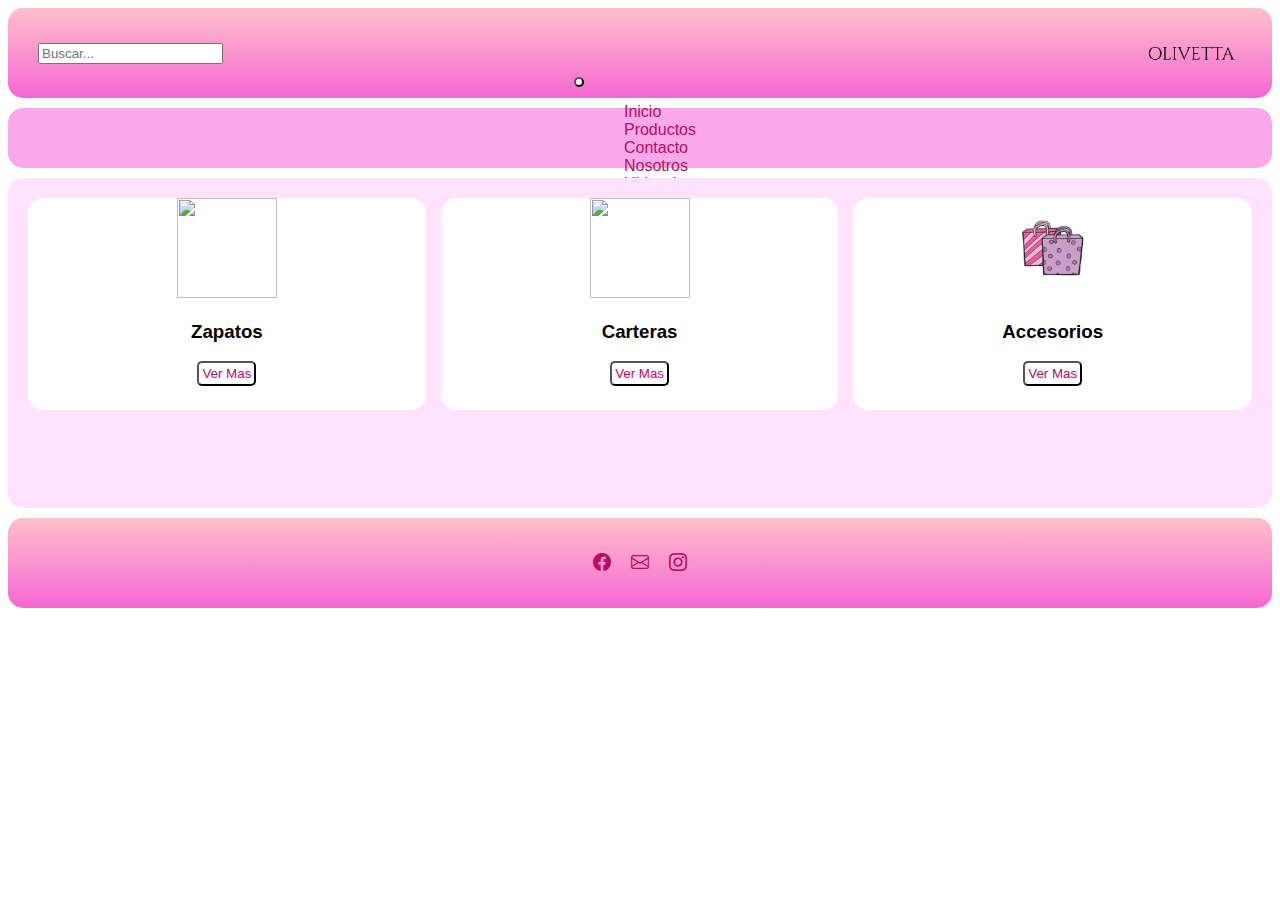
==== entregable/index.html @ c5971367 "agrego bootstrap, ver nav" ====
<!DOCTYPE html>
<html lang="en">
<head>
    <meta charset="UTF-8">
    <meta http-equiv="X-UA-Compatible" content="IE=edge">
    <meta name="viewport" content="width=device-width, initial-scale=1.0">
    <link rel="preconnect" href="https://fonts.googleapis.com">
    <link rel="preconnect" href="https://fonts.gstatic.com" crossorigin>
    <link href="https://fonts.googleapis.com/css2?family=Concert+One&family=Notable&family=Yellowtail&display=swap" rel="stylesheet">
    <link href="https://cdn.jsdelivr.net/npm/bootstrap@5.2.0-beta1/dist/css/bootstrap.min.css" rel="stylesheet" integrity="sha384-0evHe/X+R7YkIZDRvuzKMRqM+OrBnVFBL6DOitfPri4tjfHxaWutUpFmBp4vmVor" crossorigin="anonymous">
    <link rel="stylesheet" href="style.css">
    <link rel="stylesheet" href="https://use.fontawesome.com/b29ce011be.css">
    <link rel="shortcut icon" href="imagenes/favicon.png" type="image/x-icon">
    <link rel="stylesheet" href="https://cdn.jsdelivr.net/npm/bootstrap-icons@1.8.3/font/bootstrap-icons.css">
    <title>Olivetta Shoes</title>
</head>
<body>
    <div id="main" class="container-fluid">
	
        <header>
                <input id="inputHeader" type="search" placeholder="Buscar...">
                <img id="logo" src="imagenes/IMG_8813.PNG" width="200" height="200" alt="Olivetta">
     
        </header>
           
            

    <nav class="navbar navbar-expand-lg p-3 fs-5" style="background-color: #f9a8ea;">
      
      <div class="container-fluid">
        <button class="navbar-toggler" type="button" data-bs-toggle="collapse" data-bs-target="#navbarNav" aria-controls="navbarNav" aria-expanded="false" aria-label="Toggle navigation">
          <span class="navbar-toggler-icon"></span>
        </button>
        <div class="collapse navbar-collapse" id="navbarNav">
          <ul class="navbar-nav">
          <li class="nav-item">
              <a class="nav-link p-3" href="index.html">Inicio</a>
            </li>
            <li class="nav-item">
              <a class="nav-link p-3" href="pages/productos.html">Productos</a>
            </li>
            <li class="nav-item">
              <a class="nav-link p-3" href="pages/contacto.html">Contacto</a>
            </li>
            <li class="nav-item">
              <a class="nav-link p-3" href="pages/sobrenosotros.html">Nosotros</a>
            </li>
            <li class="nav-item">
              <a class="nav-link p-3" href="pages/ubicacion.html">Ubicacion</a>
            </li>
          </ul>
        </div>
      </div>
    </nav>

    
    
        
        <section>
            <article>
                <img src="https://cdn.pixabay.com/photo/2013/07/12/19/21/pumps-154636_960_720.png">
                <h3>Zapatos</h3>
                <button class="btn btn-outline-secondary">Ver Mas</button>
            </article> 

        

            <article>
                <img src="https://www.pngkit.com/png/full/913-9134744_modelos-de-carteras-de-renzo-costa.png">
                <h3>Carteras</h3>
                <button class="btn btn-outline-secondary">Ver Mas</button>
            </article>

           

            <article>
                <img src="imagenes/accesorios.png">
                <h3>Accesorios</h3>
                <button class="btn btn-outline-secondary">Ver Mas</button>
            </article>



        </section>
	



    
    <footer id="footer">
        <a class="lista_footer bi bi-facebook" href="https://www.facebook.com/OlivettaShoes/"></a>

        <a class="lista_footer  bi bi-envelope" href="mailto:olivettashoesj@gmail.com?Subject=Quiero%20mas%20info"></a>

        <a class="lista_footer bi bi-instagram" href="https://www.instagram.com/olivettashoesj/"></a>
    </footer>

    </div>

    <script src="https://cdn.jsdelivr.net/npm/bootstrap@5.2.0-beta1/dist/js/bootstrap.bundle.min.js" integrity="sha384-pprn3073KE6tl6bjs2QrFaJGz5/SUsLqktiwsUTF55Jfv3qYSDhgCecCxMW52nD2" crossorigin="anonymous"></script>
</body>
</html>
---- entregable/style.css ----
body {
    color: black;
    font-family: 'Segoe UI', Tahoma, Geneva, Verdana, sans-serif;
}

#main {
    width: 100%;
    height: 600px;
}

header,
footer,
section,
nav {
    border-radius: 15px;
}

section {
    background-color: #ffe3fe;
}

header,
footer,
nav {
    background-color: #f9a8ea;
}

/* nav ul li {
    display: inline;
} */

ul {
    list-style-type: none;
}

a,
button {
    text-decoration: none;
    color: #b90c63;
}

button {
    border-radius: 5px;
    background-color: rgb(254, 254, 254);
    padding: 3px;
}

.lista_footer {
    font-size: large;
    font-weight: bold;
    padding: 5px;
    margin: 5px;
}

/* nav {
    font-size: large;
    font-weight: 500;
} */


/* ul li {
    padding: 2px;
    margin-left: -20px;
} */

header {
    padding: 30px;
}

nav ul a {
    padding: 10px;
}

/* nav ul {
    margin-left: -20px;
} */

article {
    background-color: white;
    border-radius: 15px;
    text-align: center;
}

img {
    width: 100px;
    height: 100px;
}

section {
    padding: 20px;
}

.item {
    background-color: #f705b7;
    color: white;
}

section {
    grid-area: section;
}

nav {
    grid-area: nav;
}

header {
    grid-area: header;
    justify-content: space-between;
}

footer {
    grid-area: footer;
    justify-content: center;
}

header, footer, nav {
    display: flex;
    flex-direction: row;
    align-items: center;
}

#main, section {
    display: grid;
}

button:hover {
    background-color: #8e0590;
}

header {
    background-image: linear-gradient(to bottom, pink , rgb(245, 103, 210));
}

footer {
    background-image: linear-gradient(to bottom, pink , rgb(245, 103, 210));
}

#contacto {
    width: auto;
    align-items: center;
}


@media screen and (min-width: 320px){
    #main {
        grid-template-columns: auto;
        grid-template-rows: 15% 10% auto 15%;
        column-gap: 10px;
        row-gap: 10px;
        grid-template-areas: "header" " nav" "section" "footer";
    }

    section {
        grid-template-columns: auto;
        grid-template-rows: auto auto auto;
        column-gap: 15px;
        row-gap: 15px;
        justify-items: stretch;
        align-items: stretch;
    }

   /*  #ulNav, #inputHeader {
        display: none;
    } */

    nav {
        display: flex;
        justify-content: center;
    }

   /*  #inputNav {
        margin-left: 50px;
    }

    #menuBurger {
        margin-right: 50px;
    } */


   /*  .item {
        justify-self: stretch;
        align-self: start;
    } */
}

@media screen and (min-width: 360px) {
    #main {
        grid-template-columns: auto;
        grid-template-rows: auto auto auto auto;
        column-gap: 10px;
        row-gap: 10px;
        grid-template-areas: "header" "nav" "section" "footer";
    }

    section {
        grid-template-columns: auto;
        grid-template-rows: auto auto auto;
        column-gap: 15px;
        row-gap: 15px;
        justify-items: stretch;
        align-items: stretch;
    }

    /* #inputNav, #menuBurger {
        display: block;
        margin-left: 30px;
        margin-right: 30px;
    }
    nav {
        display: flex;
        justify-content: center;
    }
    #ulNav, #inputHeader {
        display: none;
    } */
}

@media screen and (min-width: 600px) {}

@media screen and (min-width: 768px) {}

@media screen and (min-width: 1024px) {}

@media screen and (min-width: 1200px) {
    #main {
        grid-template-columns: 15% auto;
        grid-template-rows: 15% 10% auto 15%;
        column-gap: 10px;
        row-gap: 10px;
        grid-template-areas: "header header" "nav nav" "section section" "footer footer";
    }

    section {
        grid-template-columns: auto auto auto;
        grid-template-rows: auto auto auto;
        column-gap: 15px;
        row-gap: 15px;
        justify-items: stretch;
        align-items: stretch;
    }


   /*  #inputNav, #menuBurger {
        display: none;
    }
    #ulNav, #inputHeader {
        display: block;
    } */

}
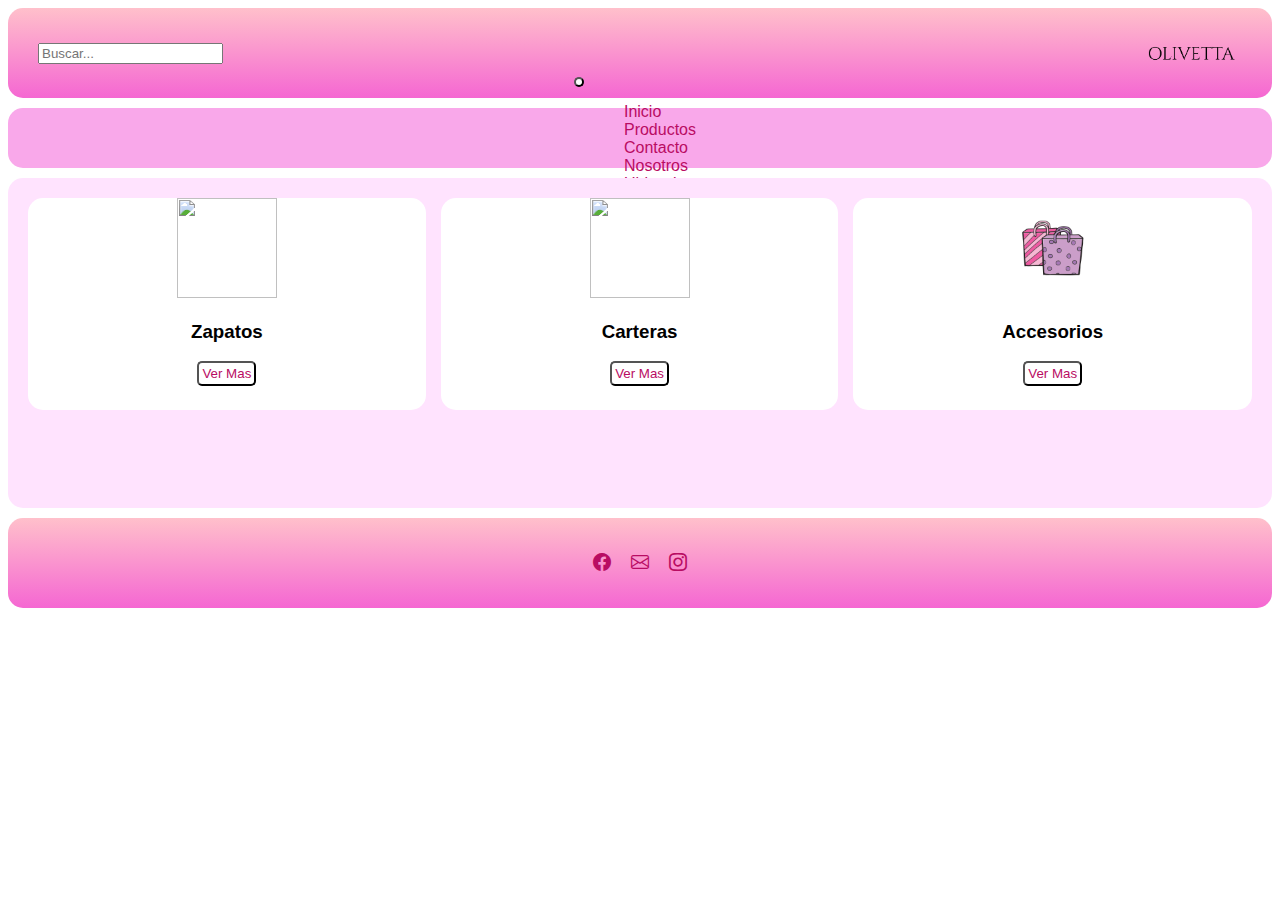
==== commit 3a549eb6: "agregando sass" ====
--- a/entregable/index.html
+++ b/entregable/index.html
@@ -8,7 +8,7 @@
     <link rel="preconnect" href="https://fonts.gstatic.com" crossorigin>
     <link href="https://fonts.googleapis.com/css2?family=Concert+One&family=Notable&family=Yellowtail&display=swap" rel="stylesheet">
     <link href="https://cdn.jsdelivr.net/npm/bootstrap@5.2.0-beta1/dist/css/bootstrap.min.css" rel="stylesheet" integrity="sha384-0evHe/X+R7YkIZDRvuzKMRqM+OrBnVFBL6DOitfPri4tjfHxaWutUpFmBp4vmVor" crossorigin="anonymous">
-    <link rel="stylesheet" href="style.css">
+    <link rel="stylesheet" href="css/style.css">
     <link rel="stylesheet" href="https://use.fontawesome.com/b29ce011be.css">
     <link rel="shortcut icon" href="imagenes/favicon.png" type="image/x-icon">
     <link rel="stylesheet" href="https://cdn.jsdelivr.net/npm/bootstrap-icons@1.8.3/font/bootstrap-icons.css">
--- a/entregable/css/style.css
+++ b/entregable/css/style.css
@@ -0,0 +1,280 @@
+body {
+  color: black;
+  font-family: 'Segoe UI', Tahoma, Geneva, Verdana, sans-serif;
+}
+
+#main {
+  width: 100%;
+  height: 600px;
+}
+
+header,
+footer,
+section,
+nav {
+  border-radius: 15px;
+}
+
+section {
+  background-color: #ffe3fe;
+}
+
+header,
+footer,
+nav {
+  background-color: #f9a8ea;
+}
+
+/* nav ul li {
+    display: inline;
+} */
+ul {
+  list-style-type: none;
+}
+
+a,
+button {
+  text-decoration: none;
+  color: #b90c63;
+}
+
+button {
+  border-radius: 5px;
+  background-color: #fefefe;
+  padding: 3px;
+}
+
+.lista_footer {
+  font-size: large;
+  font-weight: bold;
+  padding: 5px;
+  margin: 5px;
+}
+
+/* nav {
+    font-size: large;
+    font-weight: 500;
+} */
+/* ul li {
+    padding: 2px;
+    margin-left: -20px;
+} */
+header {
+  padding: 30px;
+}
+
+nav ul a {
+  padding: 10px;
+}
+
+/* nav ul {
+    margin-left: -20px;
+} */
+article {
+  background-color: white;
+  border-radius: 15px;
+  text-align: center;
+}
+
+article button {
+  background-color: white !important;
+}
+
+article button:hover {
+  background-color: yellow !important;
+  color: black !important;
+}
+
+img {
+  width: 100px;
+  height: 100px;
+}
+
+section {
+  padding: 20px;
+}
+
+.item {
+  background-color: #f705b7;
+  color: white;
+}
+
+section {
+  grid-area: section;
+}
+
+nav {
+  grid-area: nav;
+}
+
+header {
+  grid-area: header;
+  -webkit-box-pack: justify;
+      -ms-flex-pack: justify;
+          justify-content: space-between;
+}
+
+footer {
+  grid-area: footer;
+  -webkit-box-pack: center;
+      -ms-flex-pack: center;
+          justify-content: center;
+}
+
+header, footer, nav {
+  display: -webkit-box;
+  display: -ms-flexbox;
+  display: flex;
+  -webkit-box-orient: horizontal;
+  -webkit-box-direction: normal;
+      -ms-flex-direction: row;
+          flex-direction: row;
+  -webkit-box-align: center;
+      -ms-flex-align: center;
+          align-items: center;
+}
+
+#main, section {
+  display: -ms-grid;
+  display: grid;
+}
+
+button:hover {
+  background-color: #8e0590;
+}
+
+header {
+  background-image: -webkit-gradient(linear, left top, left bottom, from(pink), to(#f567d2));
+  background-image: linear-gradient(to bottom, pink, #f567d2);
+}
+
+footer {
+  background-image: -webkit-gradient(linear, left top, left bottom, from(pink), to(#f567d2));
+  background-image: linear-gradient(to bottom, pink, #f567d2);
+}
+
+#contacto {
+  width: auto;
+  -webkit-box-align: center;
+      -ms-flex-align: center;
+          align-items: center;
+}
+
+@media screen and (min-width: 320px) {
+  #main {
+    -ms-grid-columns: auto;
+        grid-template-columns: auto;
+    -ms-grid-rows: 15% 10% auto 15%;
+        grid-template-rows: 15% 10% auto 15%;
+    -webkit-column-gap: 10px;
+            column-gap: 10px;
+    row-gap: 10px;
+        grid-template-areas: "header" " nav" "section" "footer";
+  }
+  section {
+    -ms-grid-columns: auto;
+        grid-template-columns: auto;
+    -ms-grid-rows: auto auto auto;
+        grid-template-rows: auto auto auto;
+    -webkit-column-gap: 15px;
+            column-gap: 15px;
+    row-gap: 15px;
+    justify-items: stretch;
+    -webkit-box-align: stretch;
+        -ms-flex-align: stretch;
+            align-items: stretch;
+  }
+  /*  #ulNav, #inputHeader {
+        display: none;
+    } */
+  nav {
+    display: -webkit-box;
+    display: -ms-flexbox;
+    display: flex;
+    -webkit-box-pack: center;
+        -ms-flex-pack: center;
+            justify-content: center;
+  }
+  /*  #inputNav {
+        margin-left: 50px;
+    }
+
+    #menuBurger {
+        margin-right: 50px;
+    } */
+  /*  .item {
+        justify-self: stretch;
+        align-self: start;
+    } */
+}
+
+@media screen and (min-width: 360px) {
+  #main {
+    -ms-grid-columns: auto;
+        grid-template-columns: auto;
+    -ms-grid-rows: auto auto auto auto;
+        grid-template-rows: auto auto auto auto;
+    -webkit-column-gap: 10px;
+            column-gap: 10px;
+    row-gap: 10px;
+        grid-template-areas: "header"  "nav"  "section"  "footer";
+  }
+  section {
+    -ms-grid-columns: auto;
+        grid-template-columns: auto;
+    -ms-grid-rows: auto auto auto;
+        grid-template-rows: auto auto auto;
+    -webkit-column-gap: 15px;
+            column-gap: 15px;
+    row-gap: 15px;
+    justify-items: stretch;
+    -webkit-box-align: stretch;
+        -ms-flex-align: stretch;
+            align-items: stretch;
+  }
+  /* #inputNav, #menuBurger {
+        display: block;
+        margin-left: 30px;
+        margin-right: 30px;
+    }
+    nav {
+        display: flex;
+        justify-content: center;
+    }
+    #ulNav, #inputHeader {
+        display: none;
+    } */
+}
+
+@media screen and (min-width: 1200px) {
+  #main {
+    -ms-grid-columns: 15% auto;
+        grid-template-columns: 15% auto;
+    -ms-grid-rows: 15% 10% auto 15%;
+        grid-template-rows: 15% 10% auto 15%;
+    -webkit-column-gap: 10px;
+            column-gap: 10px;
+    row-gap: 10px;
+        grid-template-areas: "header header"  "nav nav"  "section section"  "footer footer";
+  }
+  section {
+    -ms-grid-columns: auto auto auto;
+        grid-template-columns: auto auto auto;
+    -ms-grid-rows: auto auto auto;
+        grid-template-rows: auto auto auto;
+    -webkit-column-gap: 15px;
+            column-gap: 15px;
+    row-gap: 15px;
+    justify-items: stretch;
+    -webkit-box-align: stretch;
+        -ms-flex-align: stretch;
+            align-items: stretch;
+  }
+  /*  #inputNav, #menuBurger {
+        display: none;
+    }
+    #ulNav, #inputHeader {
+        display: block;
+    } */
+}
+/*# sourceMappingURL=style.css.map */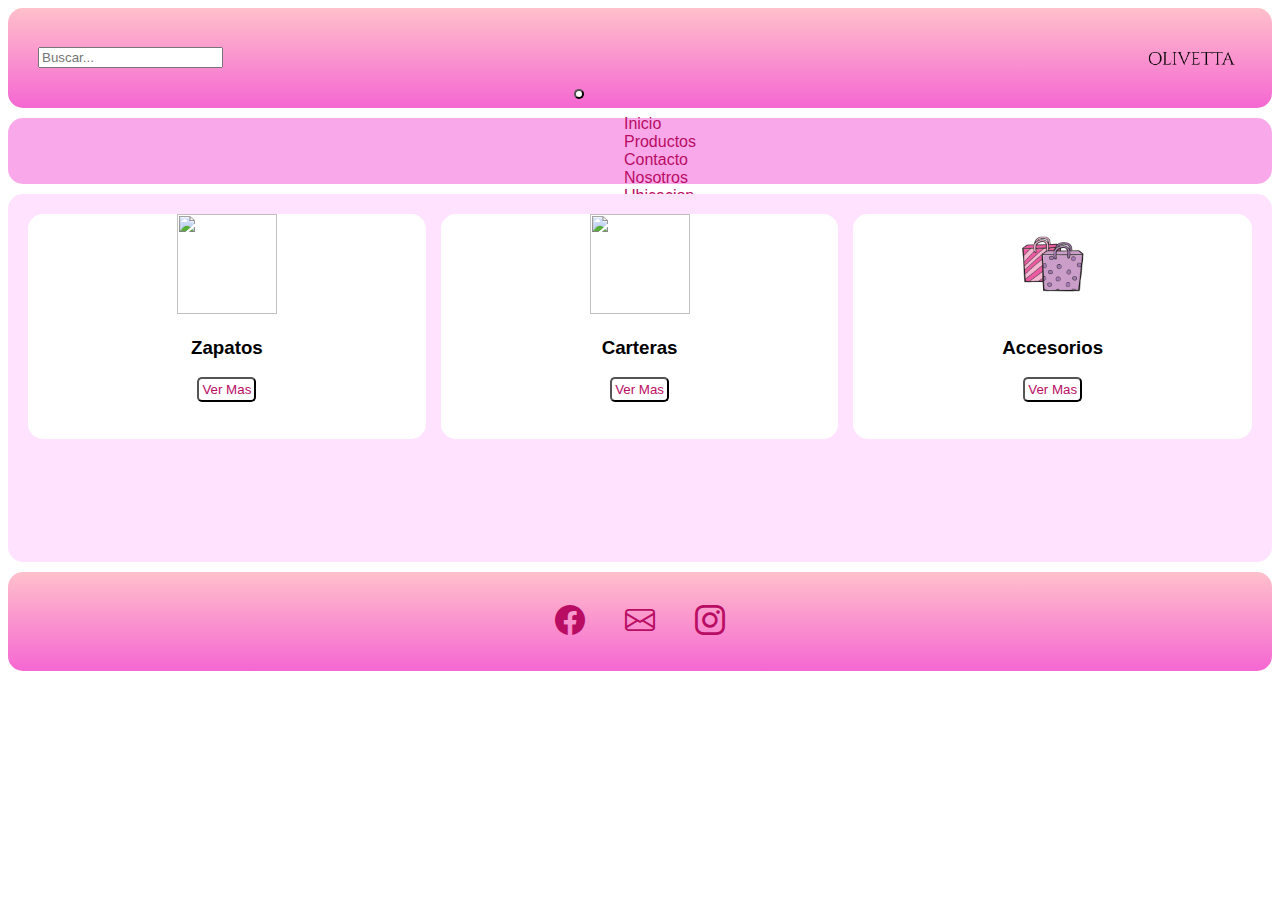
==== commit 1e81bc44: "acomodando el codigo" ====
--- a/entregable/index.html
+++ b/entregable/index.html
@@ -8,10 +8,10 @@
     <link rel="preconnect" href="https://fonts.gstatic.com" crossorigin>
     <link href="https://fonts.googleapis.com/css2?family=Concert+One&family=Notable&family=Yellowtail&display=swap" rel="stylesheet">
     <link href="https://cdn.jsdelivr.net/npm/bootstrap@5.2.0-beta1/dist/css/bootstrap.min.css" rel="stylesheet" integrity="sha384-0evHe/X+R7YkIZDRvuzKMRqM+OrBnVFBL6DOitfPri4tjfHxaWutUpFmBp4vmVor" crossorigin="anonymous">
-    <link rel="stylesheet" href="css/style.css">
     <link rel="stylesheet" href="https://use.fontawesome.com/b29ce011be.css">
     <link rel="shortcut icon" href="imagenes/favicon.png" type="image/x-icon">
     <link rel="stylesheet" href="https://cdn.jsdelivr.net/npm/bootstrap-icons@1.8.3/font/bootstrap-icons.css">
+    <link rel="stylesheet" href="css/style.css">
     <title>Olivetta Shoes</title>
 </head>
 <body>
--- a/entregable/css/style.css
+++ b/entregable/css/style.css
@@ -1,17 +1,13 @@
 body {
   color: black;
-  font-family: 'Segoe UI', Tahoma, Geneva, Verdana, sans-serif;
+  font-family: "Segoe UI", Tahoma, Geneva, Verdana, sans-serif;
 }
 
 #main {
   width: 100%;
-  height: 600px;
 }
 
-header,
-footer,
-section,
-nav {
+header, footer, section, nav {
   border-radius: 15px;
 }
 
@@ -19,46 +15,33 @@
   background-color: #ffe3fe;
 }
 
-header,
-footer,
-nav {
+header, footer, nav {
   background-color: #f9a8ea;
 }
 
-/* nav ul li {
-    display: inline;
-} */
 ul {
   list-style-type: none;
 }
 
-a,
-button {
+a, button {
   text-decoration: none;
   color: #b90c63;
 }
 
 button {
   border-radius: 5px;
-  background-color: #fefefe;
+  background-color: rgb(254, 254, 254);
   padding: 3px;
 }
 
-.lista_footer {
+footer a {
   font-size: large;
   font-weight: bold;
-  padding: 5px;
-  margin: 5px;
+  padding: 10px;
+  margin: 10px;
+  font-size: 30px;
 }
 
-/* nav {
-    font-size: large;
-    font-weight: 500;
-} */
-/* ul li {
-    padding: 2px;
-    margin-left: -20px;
-} */
 header {
   padding: 30px;
 }
@@ -67,22 +50,17 @@
   padding: 10px;
 }
 
-/* nav ul {
-    margin-left: -20px;
-} */
 article {
   background-color: white;
   border-radius: 15px;
   text-align: center;
 }
-
 article button {
-  background-color: white !important;
+  background-color: white;
 }
-
 article button:hover {
-  background-color: yellow !important;
-  color: black !important;
+  background-color: yellow;
+  color: black;
 }
 
 img {
@@ -109,33 +87,21 @@
 
 header {
   grid-area: header;
-  -webkit-box-pack: justify;
-      -ms-flex-pack: justify;
-          justify-content: space-between;
+  justify-content: space-between;
 }
 
 footer {
   grid-area: footer;
-  -webkit-box-pack: center;
-      -ms-flex-pack: center;
-          justify-content: center;
+  justify-content: center;
 }
 
 header, footer, nav {
-  display: -webkit-box;
-  display: -ms-flexbox;
   display: flex;
-  -webkit-box-orient: horizontal;
-  -webkit-box-direction: normal;
-      -ms-flex-direction: row;
-          flex-direction: row;
-  -webkit-box-align: center;
-      -ms-flex-align: center;
-          align-items: center;
+  flex-direction: row;
+  align-items: center;
 }
 
 #main, section {
-  display: -ms-grid;
   display: grid;
 }
 
@@ -144,137 +110,80 @@
 }
 
 header {
-  background-image: -webkit-gradient(linear, left top, left bottom, from(pink), to(#f567d2));
-  background-image: linear-gradient(to bottom, pink, #f567d2);
+  background-image: linear-gradient(to bottom, pink, rgb(245, 103, 210));
 }
 
 footer {
-  background-image: -webkit-gradient(linear, left top, left bottom, from(pink), to(#f567d2));
-  background-image: linear-gradient(to bottom, pink, #f567d2);
+  background-image: linear-gradient(to bottom, pink, rgb(245, 103, 210));
 }
 
 #contacto {
   width: auto;
-  -webkit-box-align: center;
-      -ms-flex-align: center;
-          align-items: center;
+  align-items: center;
 }
 
 @media screen and (min-width: 320px) {
   #main {
-    -ms-grid-columns: auto;
-        grid-template-columns: auto;
-    -ms-grid-rows: 15% 10% auto 15%;
-        grid-template-rows: 15% 10% auto 15%;
-    -webkit-column-gap: 10px;
-            column-gap: 10px;
+    grid-template-columns: auto;
+    grid-template-rows: 15% 10% auto 15%;
+    -moz-column-gap: 10px;
+         column-gap: 10px;
     row-gap: 10px;
-        grid-template-areas: "header" " nav" "section" "footer";
+    grid-template-areas: "header" " nav" "section" "footer";
   }
+
   section {
-    -ms-grid-columns: auto;
-        grid-template-columns: auto;
-    -ms-grid-rows: auto auto auto;
-        grid-template-rows: auto auto auto;
-    -webkit-column-gap: 15px;
-            column-gap: 15px;
+    grid-template-columns: auto;
+    grid-template-rows: auto auto auto;
+    -moz-column-gap: 15px;
+         column-gap: 15px;
     row-gap: 15px;
     justify-items: stretch;
-    -webkit-box-align: stretch;
-        -ms-flex-align: stretch;
-            align-items: stretch;
+    align-items: stretch;
   }
-  /*  #ulNav, #inputHeader {
-        display: none;
-    } */
+
   nav {
-    display: -webkit-box;
-    display: -ms-flexbox;
     display: flex;
-    -webkit-box-pack: center;
-        -ms-flex-pack: center;
-            justify-content: center;
+    justify-content: center;
   }
-  /*  #inputNav {
-        margin-left: 50px;
-    }
-
-    #menuBurger {
-        margin-right: 50px;
-    } */
-  /*  .item {
-        justify-self: stretch;
-        align-self: start;
-    } */
 }
-
 @media screen and (min-width: 360px) {
   #main {
-    -ms-grid-columns: auto;
-        grid-template-columns: auto;
-    -ms-grid-rows: auto auto auto auto;
-        grid-template-rows: auto auto auto auto;
-    -webkit-column-gap: 10px;
-            column-gap: 10px;
+    grid-template-columns: auto;
+    grid-template-rows: auto auto auto auto;
+    -moz-column-gap: 10px;
+         column-gap: 10px;
     row-gap: 10px;
-        grid-template-areas: "header"  "nav"  "section"  "footer";
+    grid-template-areas: "header" "nav" "section" "footer";
   }
+
   section {
-    -ms-grid-columns: auto;
-        grid-template-columns: auto;
-    -ms-grid-rows: auto auto auto;
-        grid-template-rows: auto auto auto;
-    -webkit-column-gap: 15px;
-            column-gap: 15px;
+    grid-template-columns: auto;
+    grid-template-rows: auto auto auto;
+    -moz-column-gap: 15px;
+         column-gap: 15px;
     row-gap: 15px;
     justify-items: stretch;
-    -webkit-box-align: stretch;
-        -ms-flex-align: stretch;
-            align-items: stretch;
+    align-items: stretch;
   }
-  /* #inputNav, #menuBurger {
-        display: block;
-        margin-left: 30px;
-        margin-right: 30px;
-    }
-    nav {
-        display: flex;
-        justify-content: center;
-    }
-    #ulNav, #inputHeader {
-        display: none;
-    } */
 }
-
 @media screen and (min-width: 1200px) {
   #main {
-    -ms-grid-columns: 15% auto;
-        grid-template-columns: 15% auto;
-    -ms-grid-rows: 15% 10% auto 15%;
-        grid-template-rows: 15% 10% auto 15%;
-    -webkit-column-gap: 10px;
-            column-gap: 10px;
+    grid-template-columns: 15% auto;
+    grid-template-rows: 15% 10% auto 15%;
+    -moz-column-gap: 10px;
+         column-gap: 10px;
     row-gap: 10px;
-        grid-template-areas: "header header"  "nav nav"  "section section"  "footer footer";
+    grid-template-areas: "header header" "nav nav" "section section" "footer footer";
   }
+
   section {
-    -ms-grid-columns: auto auto auto;
-        grid-template-columns: auto auto auto;
-    -ms-grid-rows: auto auto auto;
-        grid-template-rows: auto auto auto;
-    -webkit-column-gap: 15px;
-            column-gap: 15px;
+    grid-template-columns: auto auto auto;
+    grid-template-rows: auto auto auto;
+    -moz-column-gap: 15px;
+         column-gap: 15px;
     row-gap: 15px;
     justify-items: stretch;
-    -webkit-box-align: stretch;
-        -ms-flex-align: stretch;
-            align-items: stretch;
+    align-items: stretch;
   }
-  /*  #inputNav, #menuBurger {
-        display: none;
-    }
-    #ulNav, #inputHeader {
-        display: block;
-    } */
-}
-/*# sourceMappingURL=style.css.map */+}/*# sourceMappingURL=style.css.map */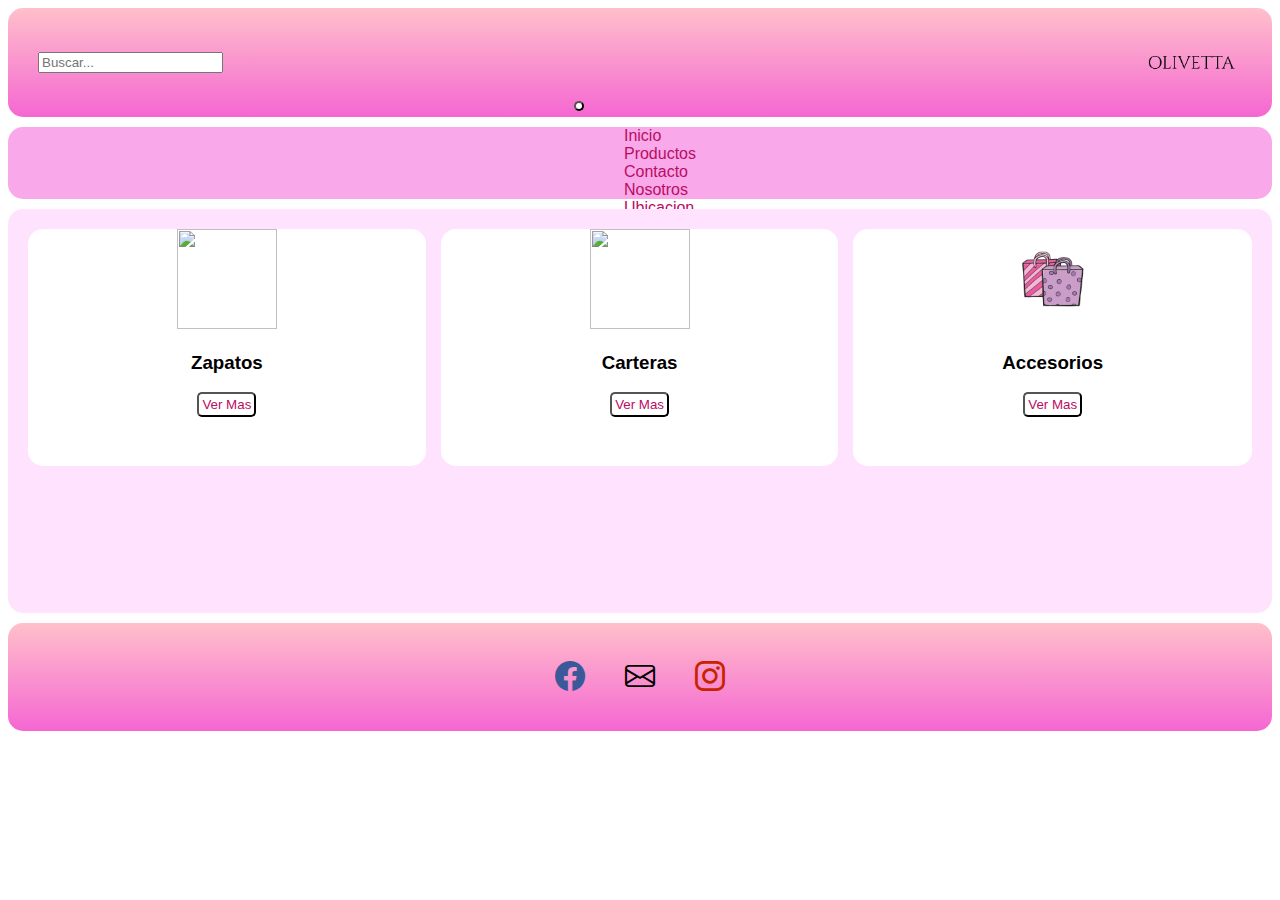
==== commit ff116281: "agregue map-extend-mixin" ====
--- a/entregable/index.html
+++ b/entregable/index.html
@@ -88,11 +88,11 @@
 
     
     <footer id="footer">
-        <a class="lista_footer bi bi-facebook" href="https://www.facebook.com/OlivettaShoes/"></a>
+        <a class="bi bi-facebook facebook" href="https://www.facebook.com/OlivettaShoes/"></a>
 
-        <a class="lista_footer  bi bi-envelope" href="mailto:olivettashoesj@gmail.com?Subject=Quiero%20mas%20info"></a>
+        <a class="bi bi-envelope mail" href="mailto:olivettashoesj@gmail.com?Subject=Quiero%20mas%20info"></a>
 
-        <a class="lista_footer bi bi-instagram" href="https://www.instagram.com/olivettashoesj/"></a>
+        <a class="bi bi-instagram instagram" href="https://www.instagram.com/olivettashoesj/"></a>
     </footer>
 
     </div>
--- a/entregable/css/style.css
+++ b/entregable/css/style.css
@@ -42,7 +42,7 @@
   font-size: 30px;
 }
 
-header {
+header, footer {
   padding: 30px;
 }
 
@@ -85,7 +85,7 @@
   grid-area: nav;
 }
 
-header {
+header, footer {
   grid-area: header;
   justify-content: space-between;
 }
@@ -109,17 +109,25 @@
   background-color: #8e0590;
 }
 
-header {
-  background-image: linear-gradient(to bottom, pink, rgb(245, 103, 210));
-}
-
-footer {
+header, footer {
   background-image: linear-gradient(to bottom, pink, rgb(245, 103, 210));
 }
 
 #contacto {
   width: auto;
   align-items: center;
+}
+
+.facebook {
+  color: #3b5998;
+}
+
+.mail {
+  color: #000000;
+}
+
+.instagram {
+  color: #c72201;
 }
 
 @media screen and (min-width: 320px) {
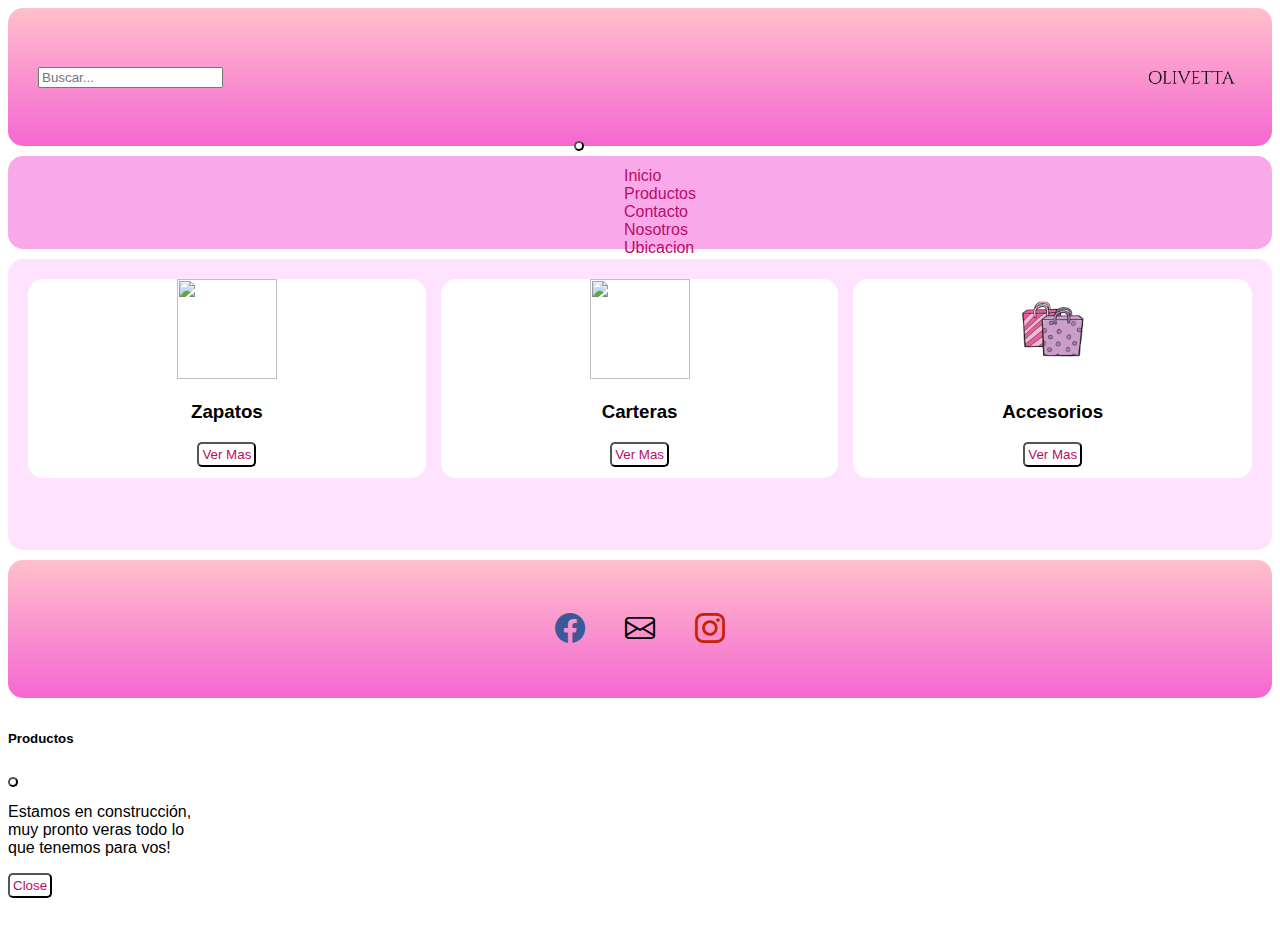
==== commit 3b106f2e: "corrigiendo" ====
--- a/entregable/index.html
+++ b/entregable/index.html
@@ -12,6 +12,10 @@
     <link rel="shortcut icon" href="imagenes/favicon.png" type="image/x-icon">
     <link rel="stylesheet" href="https://cdn.jsdelivr.net/npm/bootstrap-icons@1.8.3/font/bootstrap-icons.css">
     <link rel="stylesheet" href="css/style.css">
+
+    <meta name="description" content="Zapateria y Marroquineria para mujeres, zapatos, zapatillas, texanas, botas, borcegos, carteras, billeteras, mochilas, bandoleras y muchas cosas mas">
+    <meta name="keywords" content="Zapatos, Zapatillas, Texanas, Botas, Borcegos, Carteras, Mochilas, Billeteras, Bandoleras">
+
     <title>Olivetta Shoes</title>
 </head>
 <body>
@@ -55,12 +59,29 @@
 
     
     
+    <div class="modal" tabindex="-1" id="verMas">
+      <div class="modal-dialog">
+        <div class="modal-content">
+          <div class="modal-header">
+            <h5 class="modal-title">Productos</h5>
+            <button type="button" class="btn-close" data-bs-dismiss="modal" aria-label="Close"></button>
+          </div>
+          <div class="modal-body">
+            <p>Estamos en construcción, muy pronto veras todo lo que tenemos para vos!</p>
+          </div>
+          <div class="modal-footer">
+            <button type="button" class="btn btn-danger" data-bs-dismiss="modal">Close</button>
+          </div>
+        </div>
+      </div>
+    </div>
+
         
         <section>
             <article>
                 <img src="https://cdn.pixabay.com/photo/2013/07/12/19/21/pumps-154636_960_720.png">
                 <h3>Zapatos</h3>
-                <button class="btn btn-outline-secondary">Ver Mas</button>
+                <button class="btn btn-outline-secondary" data-bs-toggle="modal" data-bs-target="#verMas">Ver Mas</button>
             </article> 
 
         
@@ -68,7 +89,7 @@
             <article>
                 <img src="https://www.pngkit.com/png/full/913-9134744_modelos-de-carteras-de-renzo-costa.png">
                 <h3>Carteras</h3>
-                <button class="btn btn-outline-secondary">Ver Mas</button>
+                <button class="btn btn-outline-secondary" data-bs-toggle="modal" data-bs-target="#verMas">Ver Mas</button>
             </article>
 
            
@@ -76,7 +97,7 @@
             <article>
                 <img src="imagenes/accesorios.png">
                 <h3>Accesorios</h3>
-                <button class="btn btn-outline-secondary">Ver Mas</button>
+                <button class="btn btn-outline-secondary" data-bs-toggle="modal" data-bs-target="#verMas">Ver Mas</button>
             </article>
 
 
